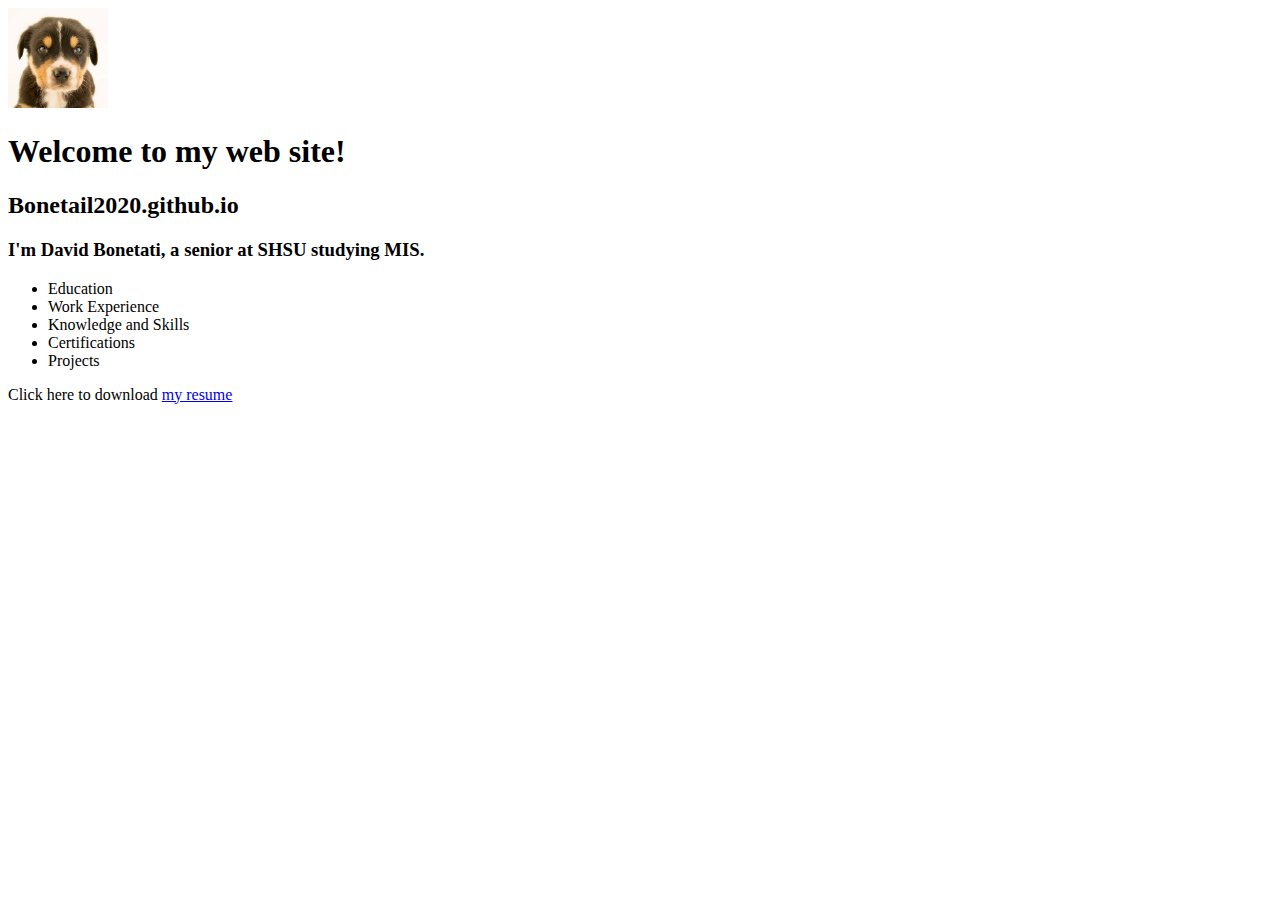
==== index.html @ fcc324ba "index" ====
<!DOCTYPE html>
<html lang="en">
<head>
    <meta charset="UTF-8">
    <meta name="viewport" content="width=device-width, initial-scale=1.0">
    <meta name="description" content="David's personal web shsu">
    <meta name="keywords" content="David, shsu">
    <title>David Bonetati at shsu</title>
</head>
<body>
    <header>
        <img src="images/download.webp" alt="davids random dog pic" width="100" height="100">
    </header>
    <main>
        <h1>Welcome to my web site!</h1>
        <h2>Bonetail2020.github.io </h2>
        <h3>I'm David Bonetati, a senior at SHSU studying MIS.</h3>
        <nav>
            <ul>
                <li>Education</li>
                <li>Work Experience</li>
                <li>Knowledge and Skills</li>
                <li>Certifications</li>
                <li><a href="#"></a> Projects</li>
            </ul>
        </nav>
        <p>Click here to download <a href="files/Resume.docx">my resume</a></p>
    </main>
</body>
</html>
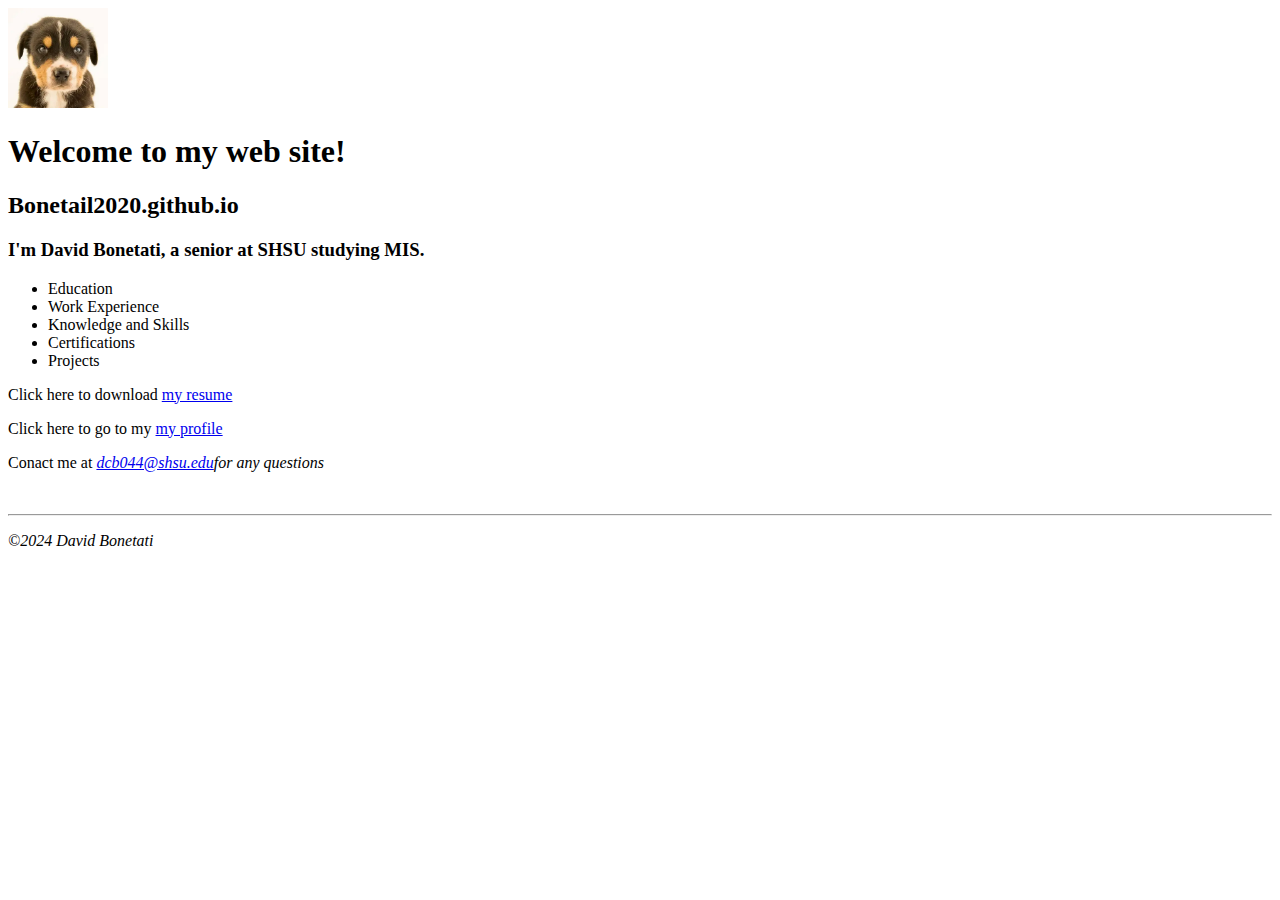
==== commit f0505ae6: "final" ====
--- a/index.html
+++ b/index.html
@@ -25,6 +25,14 @@
             </ul>
         </nav>
         <p>Click here to download <a href="files/Resume.docx">my resume</a></p>
+        <p>Click here to go to my <a href="https://www.linkedin.com/in/david-bonetati-90bab6251/" target="_blank">my profile</a></p>
+        <p>Conact me at <em><a href="mailto:dcb044@shsu.edu"><em>dcb044@shsu.edu</em></a>for any questions</p>
     </main>
+    <br>
+    <hr>
+    <footer>
+        <p>&copy;2024 David Bonetati</p>
+    </footer>
 </body>
+
 </html>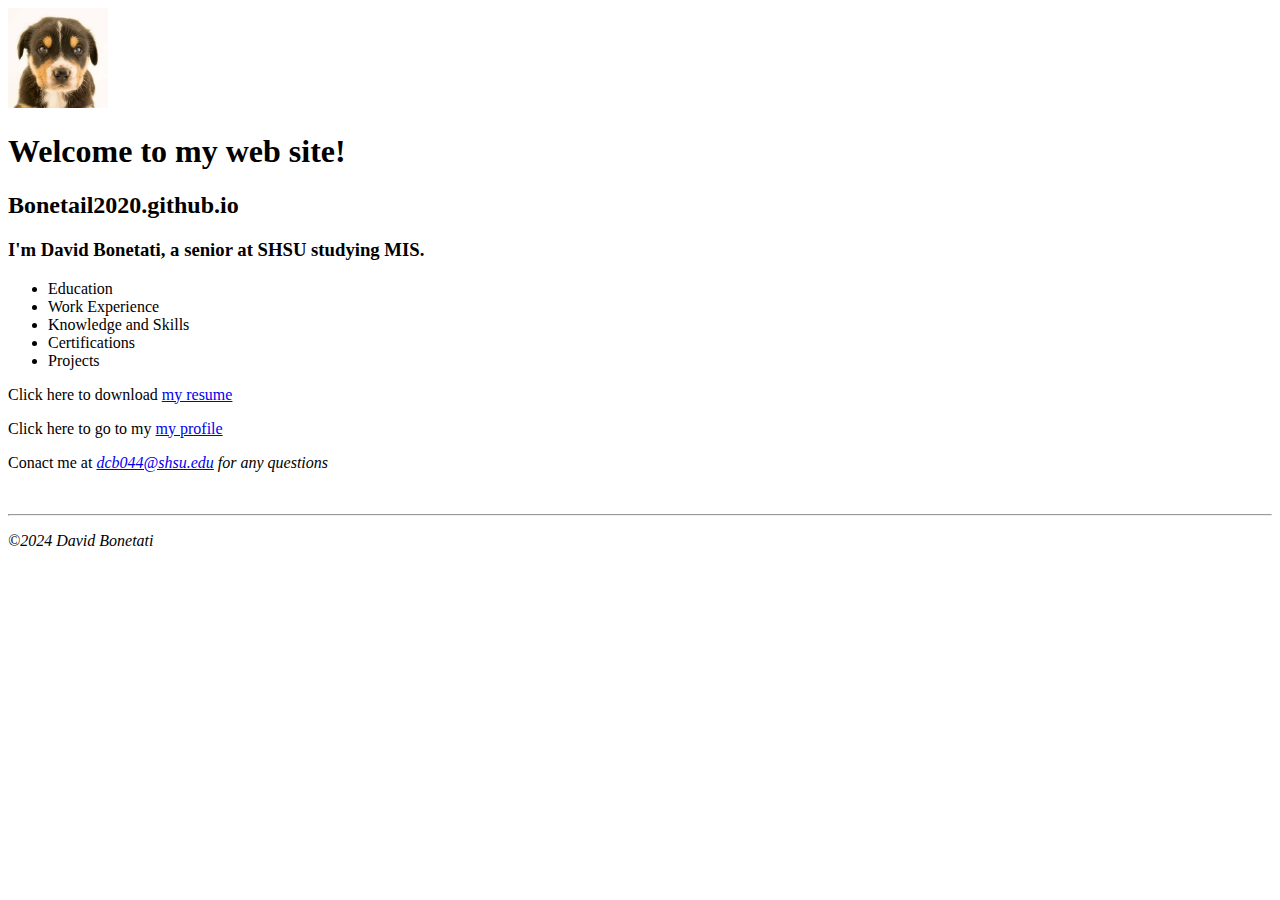
==== commit 1bd8364c: "final" ====
--- a/index.html
+++ b/index.html
@@ -26,7 +26,7 @@
         </nav>
         <p>Click here to download <a href="files/Resume.docx">my resume</a></p>
         <p>Click here to go to my <a href="https://www.linkedin.com/in/david-bonetati-90bab6251/" target="_blank">my profile</a></p>
-        <p>Conact me at <em><a href="mailto:dcb044@shsu.edu"><em>dcb044@shsu.edu</em></a>for any questions</p>
+        <p>Conact me at <em><a href="mailto:dcb044@shsu.edu"><em>dcb044@shsu.edu</em></a> for any questions</p>
     </main>
     <br>
     <hr>
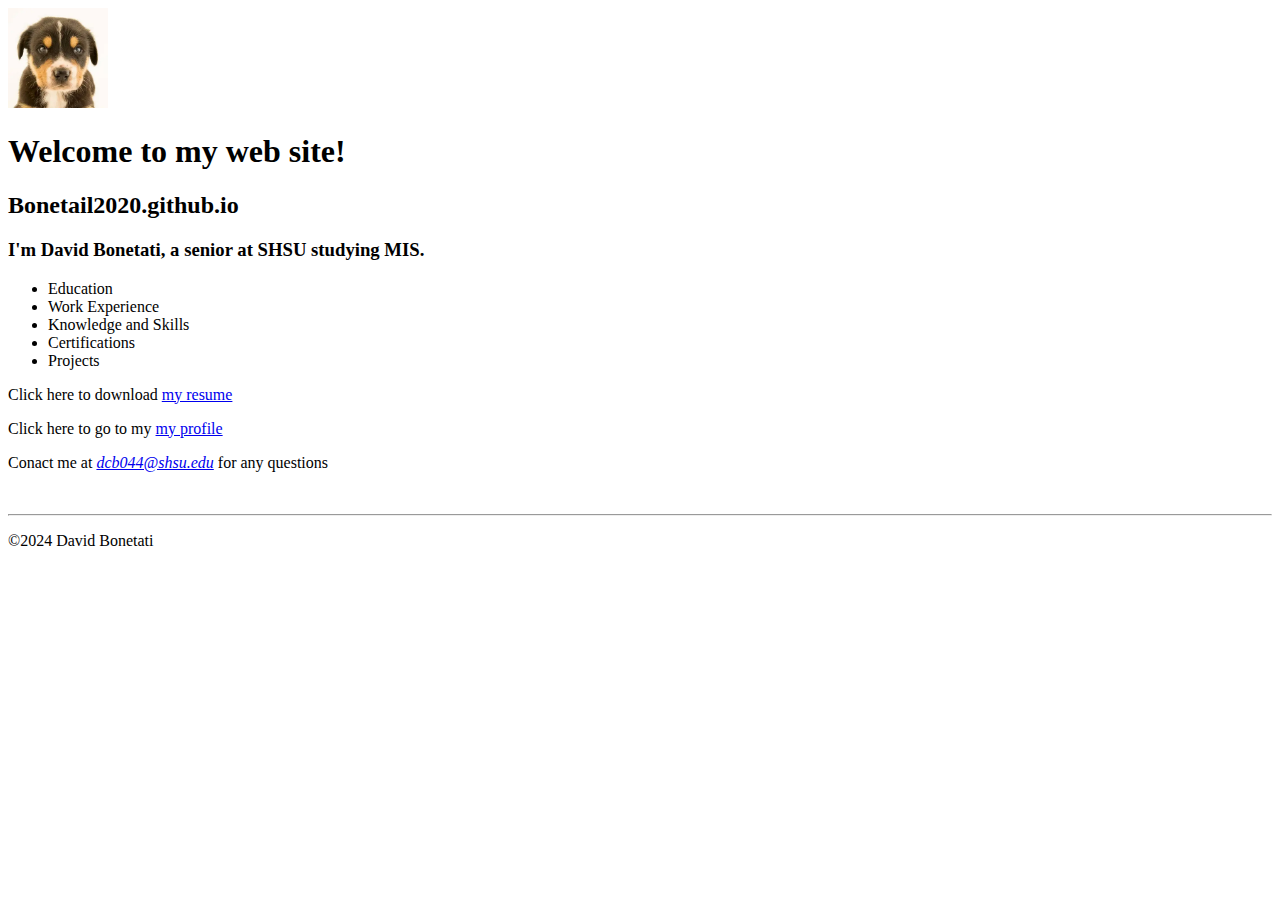
==== commit 980572a5: "1" ====
--- a/index.html
+++ b/index.html
@@ -26,7 +26,7 @@
         </nav>
         <p>Click here to download <a href="files/Resume.docx">my resume</a></p>
         <p>Click here to go to my <a href="https://www.linkedin.com/in/david-bonetati-90bab6251/" target="_blank">my profile</a></p>
-        <p>Conact me at <em><a href="mailto:dcb044@shsu.edu"><em>dcb044@shsu.edu</em></a> for any questions</p>
+        <p>Conact me at <a href="mailto:dcb044@shsu.edu"><em>dcb044@shsu.edu</em></a> for any questions</p>
     </main>
     <br>
     <hr>
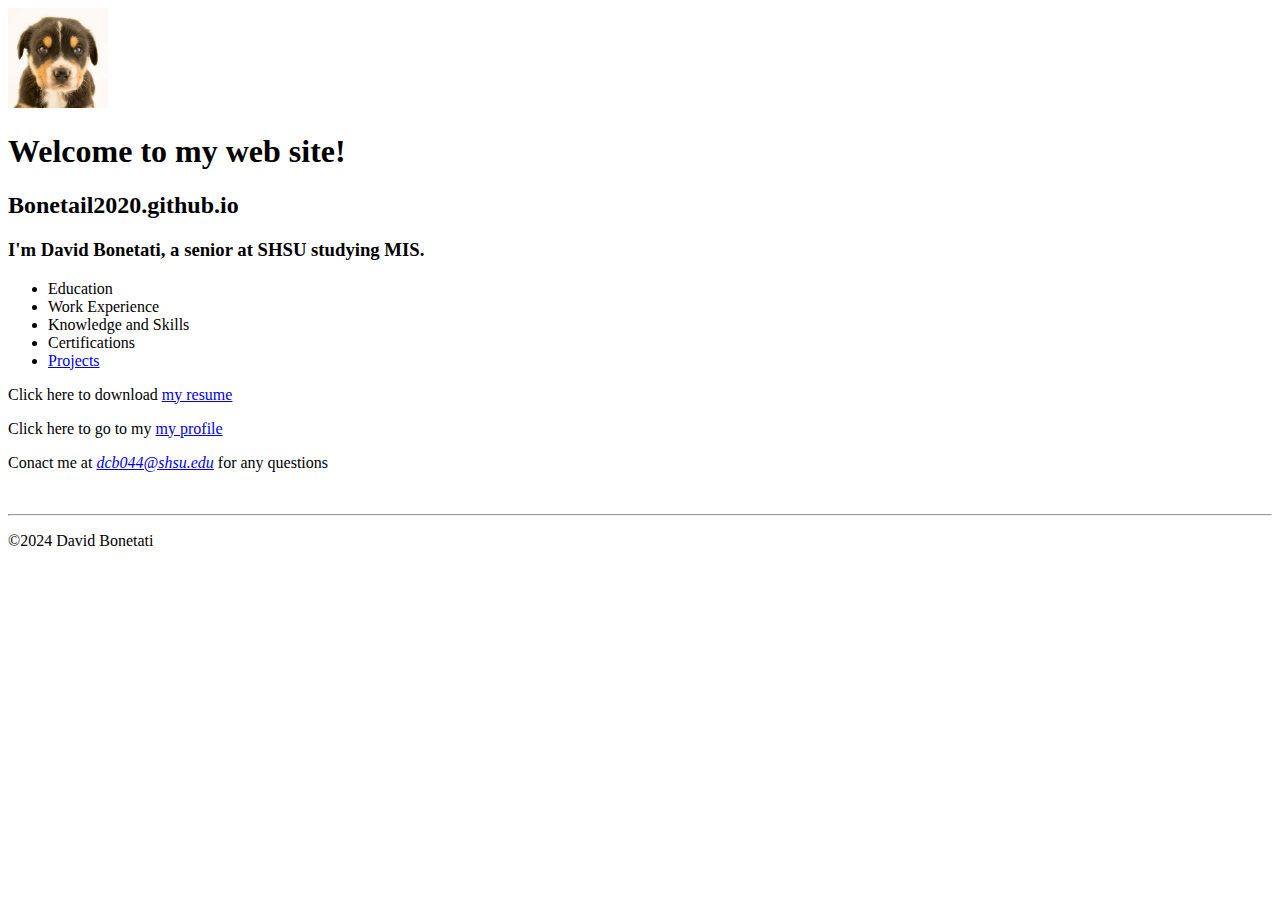
==== commit 85c14523: "1" ====
--- a/index.html
+++ b/index.html
@@ -21,7 +21,7 @@
                 <li>Work Experience</li>
                 <li>Knowledge and Skills</li>
                 <li>Certifications</li>
-                <li><a href="#"></a> Projects</li>
+                <li><a href="#"> Projects</a></li>
             </ul>
         </nav>
         <p>Click here to download <a href="files/Resume.docx">my resume</a></p>
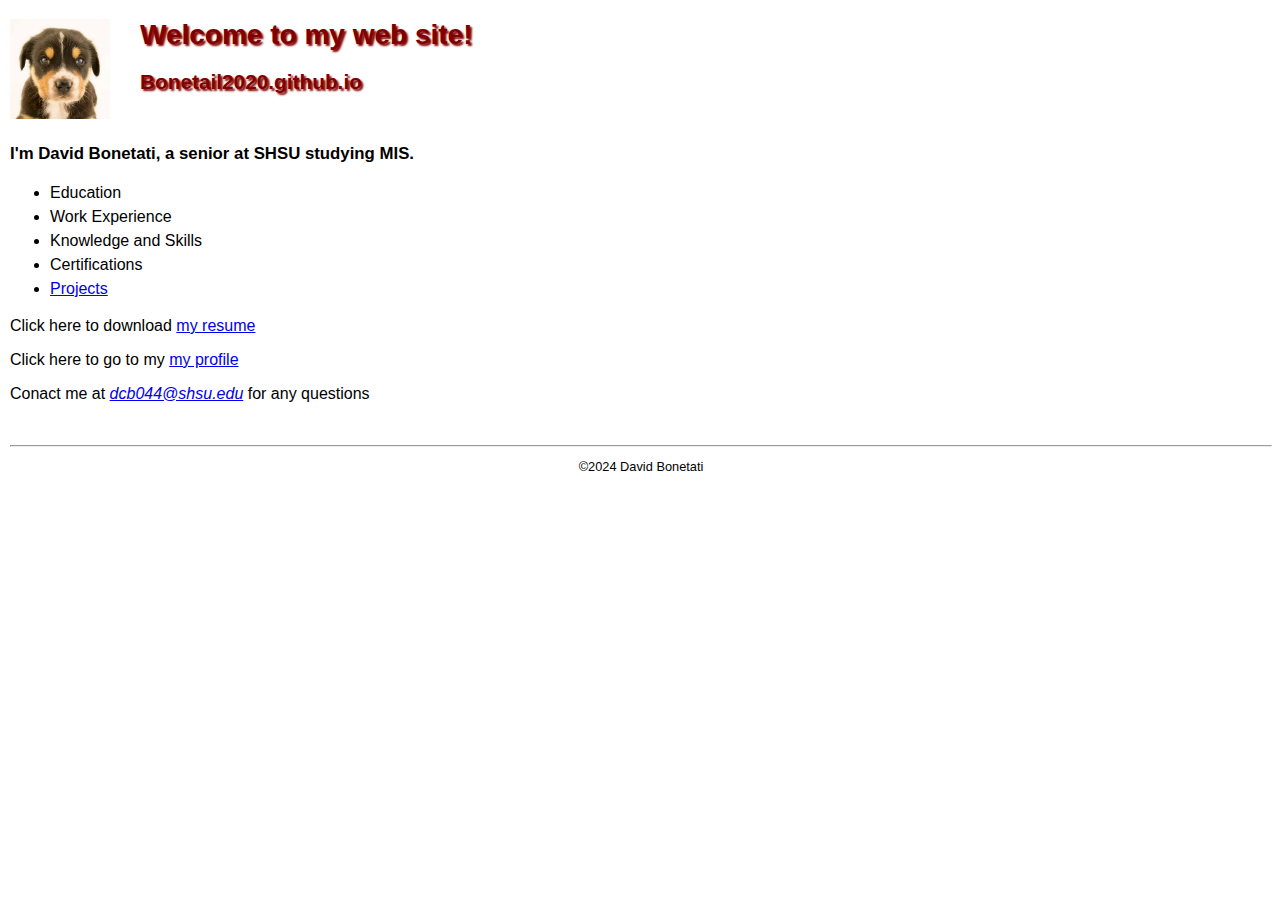
==== commit 7a835d9d: "2" ====
--- a/index.html
+++ b/index.html
@@ -6,17 +6,18 @@
     <meta name="description" content="David's personal web shsu">
     <meta name="keywords" content="David, shsu">
     <title>David Bonetati at shsu</title>
+    <link rel="stylesheet" href="styles/main2.css">
 </head>
 <body>
     <header>
         <img src="images/download.webp" alt="davids random dog pic" width="100" height="100">
+        <h1 class="shadow">Welcome to my web site!</h1>
+        <h2 class="shadow">Bonetail2020.github.io </h2>
     </header>
     <main>
-        <h1>Welcome to my web site!</h1>
-        <h2>Bonetail2020.github.io </h2>
         <h3>I'm David Bonetati, a senior at SHSU studying MIS.</h3>
         <nav>
-            <ul>
+            <ul id="list">
                 <li>Education</li>
                 <li>Work Experience</li>
                 <li>Knowledge and Skills</li>
@@ -31,7 +32,7 @@
     <br>
     <hr>
     <footer>
-        <p>&copy;2024 David Bonetati</p>
+        <p class="copyright">&copy;2024 David Bonetati</p>
     </footer>
 </body>
 
--- a/styles/main2.css
+++ b/styles/main2.css
@@ -0,0 +1,40 @@
+body {
+    font-family: Arial, Helvetica, sans-serif;
+    font-size: 100%;
+    margin-left: 10px;
+}
+a:focus, a:hover{
+    font-style: italic;
+    color: orangered;
+}
+header h1 {
+    font-size: 175%;
+    color: maroon;
+    text-indent: 30px;
+}
+header h2{
+    font-size: 130%;
+    color: #800000;
+    text-indent: 30px;
+}
+header img{
+    float: left;
+}
+.shadow {
+    text-shadow: 2px 2px 2px rgb(128,0, 0);
+
+}
+main{
+    clear: left;
+}
+main h3{
+    margin-top: 3em;
+    font-size: 105%;
+}
+#list {
+    line-height: 1.5em;
+}
+footer p.copyright{
+    text-align: center;
+    font-size: 80%;
+}